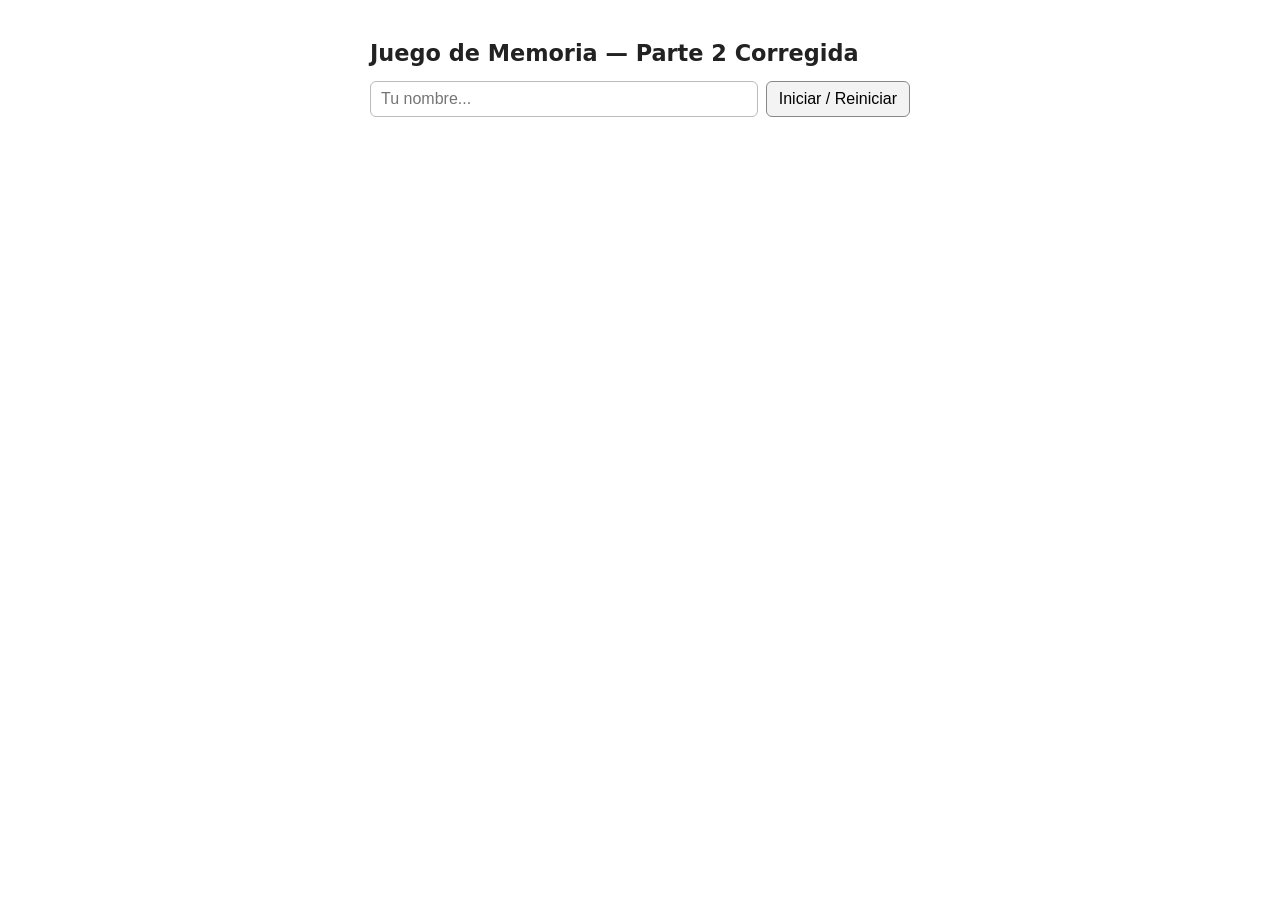
==== parte2_corregido.html @ c7cbfad8 "Auditoría" ====
<!DOCTYPE html>
<html lang="es">
<head>
<meta charset="UTF-8">
<meta name="viewport" content="width=device-width, initial-scale=1.0">
<title>Juego de Memoria — versión corregida (Parte 2)</title>
<style>
  body{font-family:system-ui,sans-serif;max-width:540px;margin:40px auto;padding:0 16px;color:#222}
  h1{font-size:1.4rem}
  .fila{display:flex;gap:8px;margin-bottom:16px}
  input{flex:1;padding:8px 10px;font-size:1rem;border:1px solid #bbb;border-radius:6px}
  button{padding:8px 12px;font-size:1rem;cursor:pointer;border:1px solid #888;border-radius:6px;background:#f3f3f3}
  #tablero{display:grid;grid-template-columns:repeat(4,1fr);gap:10px;margin-top:8px}
  .carta{aspect-ratio:1;display:flex;align-items:center;justify-content:center;
    font-size:1.8rem;background:#2b3a42;color:#fff;border-radius:10px;cursor:pointer;user-select:none}
  .carta.volteada{background:#e8eef0;color:#222}
  .carta.encontrada{background:#cdebd7;color:#222;cursor:default}
  #movimientos{color:#666;font-size:.9rem;margin-top:14px}
  #mensaje{font-size:1.1rem;font-weight:600;margin-top:8px}
</style>
</head>
<body>
<h1>Juego de Memoria — Parte 2 Corregida</h1>

<div class="fila">
  <input id="nombre" placeholder="Tu nombre...">
  <button id="iniciar">Iniciar / Reiniciar</button>
</div>

<div id="tablero"></div>
<p id="movimientos"></p>
<p id="mensaje"></p>

<!--
  ============================================================
  AUDITORÍA COMPLETA — Bugs encontrados y corregidos
  Categorías: funcional (F), seguridad (S), arquitectura (A)
  ============================================================

  RESUMEN DE PROBLEMAS ENCONTRADOS:

  [F1] Bug funcional — Sin bloqueo de tablero:
       No existe ninguna variable de bloqueo. Se pueden voltear
       3 o más cartas en un turno, y hacer doble click sobre la
       misma carta la hace par consigo misma.

  [F2] Bug funcional — Comparación leyendo el DOM en vez del estado:
       `divs[a].textContent === divs[b].textContent` compara
       lo que está pintado en pantalla, no el estado real.
       Si a === b (doble click), ambos muestran el mismo emoji
       y la condición es true: la carta hace pareja consigo misma.

  [F3] Bug funcional — No se verifica si la carta ya está encontrada:
       voltearCarta() no comprueba cartas[i].encontrada, así que
       se puede re-voltear una carta ya encontrada y romper el estado.

  [S1] Seguridad — XSS con innerHTML:
       `mensaje.innerHTML = '¡Ganaste, ' + nombre + '! 🎉'`
       Si el usuario escribe `<img src=x onerror=alert(1)>` en el
       input, ese HTML se ejecuta. Se debe usar textContent o
       createElement/appendChild.

  [A1] Arquitectura — Un listener por carta recreado en cada render:
       Dentro de render() se llama a div.addEventListener('click',...)
       por cada carta creada. Al reiniciar, tablero.innerHTML = ''
       destruye los nodos, pero si hubiera referencias externas los
       listeners quedarían acumulados (memory leak). La solución
       correcta es un único listener por delegación en el contenedor.

  [A2] Arquitectura — La UI se modifica directamente en voltearCarta():
       La función mezcla lógica de estado (push, comparar) con
       mutación del DOM (div.textContent, classList.add). La UI
       debería derivarse siempre del estado a través de render().

  [A3] Arquitectura — El "bloqueo" no está en el estado:
       No hay state.bloqueado. El bloqueo debería ser una propiedad
       del objeto de estado para que sea la fuente de verdad.
  ============================================================
-->

<script>
  const EMOJIS = ['🍎', '🚀', '🐱', '🌵', '🎲', '🎧', '⚽', '🍕'];

  // FIX [A3]: el bloqueo es parte del estado, no una variable suelta
  // Se utiliza 'let' porque estas variables necesitan ser reasignadas

  //Almacena los índices numéricos de las cartas evaluadas en el turno activo. Se vacía y reconstruye completamente en cada reinicio.
  let cartas = [];
  // Almacena los índices numéricos de las cartas evaluadas en el turno activo.
  // Se limpia (reasigna a []) tras verificar si las cartas coinciden o no.
  let volteadas = [];
  // Rastrea la cantidad de intentos. Se incrementa en 1 cada vez que se voltean 2 cartas.
  let movimientos = 0;
  // Almacena el string proveniente del input del usuario para mostrarlo en la victoria.
  let nombre = '';
  // Protege el flujo congelando la interacción mientras el setTimeout está activo.
  let bloqueado = false;  // FIX [F1][A3]: variable de bloqueo explícita

  const tablero = document.getElementById('tablero');

  document.getElementById('iniciar').addEventListener('click', function () {
    nombre = document.getElementById('nombre').value;
    cartas = [];
    EMOJIS.forEach(function (e) {
      cartas.push({ emoji: e, encontrada: false });
      cartas.push({ emoji: e, encontrada: false });
    });
    // Nota: Array.sort con Math.random()-0.5 produce distribuciones sesgadas.
    // Fisher-Yates sería más correcto, pero se mantiene para mínimos cambios.
    cartas.sort(function () { return Math.random() - 0.5; });
    volteadas = [];
    movimientos = 0;
    bloqueado = false;    // FIX [F1]: resetear bloqueo al reiniciar
    document.getElementById('mensaje').textContent = '';
    render();
  });

  // FIX [A1]: un solo listener por delegación, fuera de render()
  // BUG [A1]: antes había un addEventListener dentro del bucle de render(),
  //           creando N listeners (uno por carta) en cada render.
  tablero.addEventListener('click', function (e) {
    const div = e.target.closest('.carta');
    if (div) voltearCarta(div);
  });

  function render() {
    tablero.innerHTML = '';
    for (let i = 0; i < cartas.length; i++) {
      const div = document.createElement('div');
      div.className = 'carta';
      div.dataset.indice = i;

      // Se reconstruye la clase visual desde el estado
      if (cartas[i].encontrada) div.classList.add('encontrada');
      if (volteadas.includes(i)) div.classList.add('volteada');

      // textContent es seguro; no hay datos de usuario en el emoji
      div.textContent = cartas[i].encontrada || volteadas.includes(i)
        ? cartas[i].emoji
        : '?';

      // BUG [A1] ORIGINAL: div.addEventListener('click', ...) ← eliminado
      tablero.appendChild(div);
    }
    document.getElementById('movimientos').textContent = 'Movimientos: ' + movimientos;
  }

  function voltearCarta(div) {
    // FIX [F1]: guardia de bloqueo — impide voltear mientras se resuelve el par
    // BUG [F1]: no existía ningún bloqueo; se podían voltear 3+ cartas por turno
    if (bloqueado) return;

    const i = Number(div.dataset.indice);

    // FIX [F3]: ignorar cartas ya encontradas
    // BUG [F3]: no se verificaba cartas[i].encontrada
    if (cartas[i].encontrada) return;

    // FIX [F1]: ignorar carta ya volteada en este turno (previene doble click)
    // BUG [F1+F2]: sin esta guarda, el doble click empujaba el mismo índice
    //              dos veces, y la comparación i===i con el mismo emoji daba true.
    if (volteadas.includes(i)) return;

    // Mostrar el emoji directamente (sin modificar el estado cartas[])
    div.textContent = cartas[i].emoji;
    div.classList.add('volteada');
    volteadas.push(i);

    if (volteadas.length === 2) {
      movimientos++;
      document.getElementById('movimientos').textContent = 'Movimientos: ' + movimientos;

      const a = volteadas[0];
      const b = volteadas[1];

      // FIX [F2]: comparar desde el estado (cartas[].emoji), no desde el DOM.
      // BUG [F2]: `divs[a].textContent === divs[b].textContent` leía el DOM.
      //           Si a === b (doble click) ambos muestran el mismo emoji → par falso.
      if (cartas[a].emoji === cartas[b].emoji) {
        cartas[a].encontrada = true;
        cartas[b].encontrada = true;
        volteadas = [];
        // bloqueado sigue false: par encontrado, no hay retardo
        render();
        revisarVictoria();
      } else {
        // FIX [F1]: bloquear el tablero durante el timeout
        bloqueado = true;
        const divs = tablero.querySelectorAll('.carta');
        setTimeout(function () {
          divs[a].textContent = '?';
          divs[b].textContent = '?';
          divs[a].classList.remove('volteada');
          divs[b].classList.remove('volteada');
          volteadas = [];
          bloqueado = false;  // FIX [F1]: desbloquear al terminar
        }, 800);
      }
    }
  }

  function revisarVictoria() {
    const todasEncontradas = cartas.every(function (c) { return c.encontrada; });
    if (todasEncontradas) {
      const el = document.getElementById('mensaje');

      // FIX [S1]: construir el mensaje con textContent + createElement, nunca innerHTML
      // BUG [S1]: `innerHTML = '¡Ganaste, ' + nombre + '! 🎉'` es vulnerable a XSS.
      //           Un nombre como <img src=x onerror=alert(document.cookie)> se ejecuta.

      el.textContent = '';                        // limpiar sin innerHTML

      const textoBase = document.createTextNode('¡Ganaste, ');
      const spanNombre = document.createElement('span');
      spanNombre.textContent = nombre;           // escapa HTML automáticamente
      const textoFin = document.createTextNode('! 🎉');

      el.appendChild(textoBase);
      el.appendChild(spanNombre);
      el.appendChild(textoFin);
    }
  }
</script>
</body>
</html>
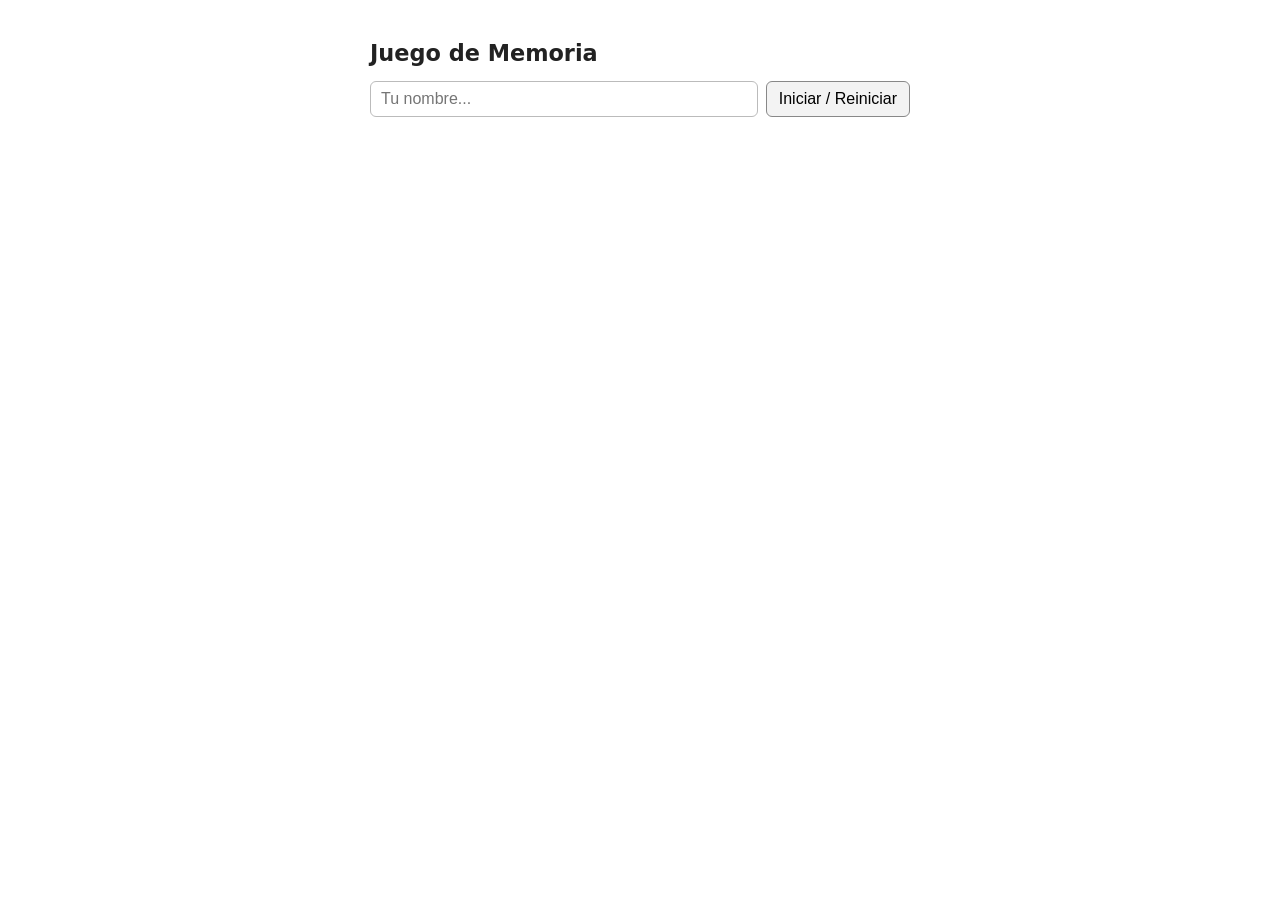
==== commit 529218fb: "Auditoría y corrección" ====
--- a/parte2_corregido.html
+++ b/parte2_corregido.html
@@ -3,7 +3,7 @@
 <head>
 <meta charset="UTF-8">
 <meta name="viewport" content="width=device-width, initial-scale=1.0">
-<title>Juego de Memoria — versión corregida (Parte 2)</title>
+<title>Juego de Memoria — versión auditada</title>
 <style>
   body{font-family:system-ui,sans-serif;max-width:540px;margin:40px auto;padding:0 16px;color:#222}
   h1{font-size:1.4rem}
@@ -20,204 +20,128 @@
 </style>
 </head>
 <body>
-<h1>Juego de Memoria — Parte 2 Corregida</h1>
+<h1>Juego de Memoria</h1>
 
-<div class="fila">
+<header class="fila" aria-label="Controles del juego">
   <input id="nombre" placeholder="Tu nombre...">
   <button id="iniciar">Iniciar / Reiniciar</button>
-</div>
+</header> <!--Arquitectura — Sin semántica HTML (Divitis):
+       El código original estructuraba toda la vista con etiquetas <div>.
+       Esto rompe los estándares de accesibilidad (a11y). Se reemplazaron 
+       por etiquetas semánticas como <header> para los controles y <main> 
+       para el tablero de juego.-->
+
+<main id="tablero" aria-label="Tablero de cartas"></main>
 
 <div id="tablero"></div>
 <p id="movimientos"></p>
 <p id="mensaje"></p>
 
-<!--
-  ============================================================
-  AUDITORÍA COMPLETA — Bugs encontrados y corregidos
-  Categorías: funcional (F), seguridad (S), arquitectura (A)
-  ============================================================
+<script>
+  const EMOJIS = ['🍎', '🚀', '🐱', '🌵', '🎲', '🎧', '⚽', '🍕']; 
 
-  RESUMEN DE PROBLEMAS ENCONTRADOS:
-
-  [F1] Bug funcional — Sin bloqueo de tablero:
-       No existe ninguna variable de bloqueo. Se pueden voltear
-       3 o más cartas en un turno, y hacer doble click sobre la
-       misma carta la hace par consigo misma.
-
-  [F2] Bug funcional — Comparación leyendo el DOM en vez del estado:
-       `divs[a].textContent === divs[b].textContent` compara
-       lo que está pintado en pantalla, no el estado real.
-       Si a === b (doble click), ambos muestran el mismo emoji
-       y la condición es true: la carta hace pareja consigo misma.
-
-  [F3] Bug funcional — No se verifica si la carta ya está encontrada:
-       voltearCarta() no comprueba cartas[i].encontrada, así que
-       se puede re-voltear una carta ya encontrada y romper el estado.
-
-  [S1] Seguridad — XSS con innerHTML:
-       `mensaje.innerHTML = '¡Ganaste, ' + nombre + '! 🎉'`
-       Si el usuario escribe `<img src=x onerror=alert(1)>` en el
-       input, ese HTML se ejecuta. Se debe usar textContent o
-       createElement/appendChild.
-
-  [A1] Arquitectura — Un listener por carta recreado en cada render:
-       Dentro de render() se llama a div.addEventListener('click',...)
-       por cada carta creada. Al reiniciar, tablero.innerHTML = ''
-       destruye los nodos, pero si hubiera referencias externas los
-       listeners quedarían acumulados (memory leak). La solución
-       correcta es un único listener por delegación en el contenedor.
-
-  [A2] Arquitectura — La UI se modifica directamente en voltearCarta():
-       La función mezcla lógica de estado (push, comparar) con
-       mutación del DOM (div.textContent, classList.add). La UI
-       debería derivarse siempre del estado a través de render().
-
-  [A3] Arquitectura — El "bloqueo" no está en el estado:
-       No hay state.bloqueado. El bloqueo debería ser una propiedad
-       del objeto de estado para que sea la fuente de verdad.
-  ============================================================
--->
-
-<script>
-  const EMOJIS = ['🍎', '🚀', '🐱', '🌵', '🎲', '🎧', '⚽', '🍕'];
-
-  // FIX [A3]: el bloqueo es parte del estado, no una variable suelta
-  // Se utiliza 'let' porque estas variables necesitan ser reasignadas
-
-  //Almacena los índices numéricos de las cartas evaluadas en el turno activo. Se vacía y reconstruye completamente en cada reinicio.
-  let cartas = [];
-  // Almacena los índices numéricos de las cartas evaluadas en el turno activo.
-  // Se limpia (reasigna a []) tras verificar si las cartas coinciden o no.
-  let volteadas = [];
-  // Rastrea la cantidad de intentos. Se incrementa en 1 cada vez que se voltean 2 cartas.
-  let movimientos = 0;
-  // Almacena el string proveniente del input del usuario para mostrarlo en la victoria.
-  let nombre = '';
-  // Protege el flujo congelando la interacción mientras el setTimeout está activo.
-  let bloqueado = false;  // FIX [F1][A3]: variable de bloqueo explícita
+  // FIX Arquitectura: Agrupamos las variables sueltas en una única fuente de verdad.
+  // BUG Arquitectura: Usar múltiples 'let' sueltos fragmenta el estado y dificulta el rastreo de bugs.
+  const state = {
+    cartas: [],
+    volteadas: [],
+    movimientos: 0,
+    nombre: '',
+    bloqueado: false // FIX Funcional: Añadimos una bandera para bloquear el tablero
+  };
 
   const tablero = document.getElementById('tablero');
 
   document.getElementById('iniciar').addEventListener('click', function () {
-    nombre = document.getElementById('nombre').value;
-    cartas = [];
+    state.nombre = document.getElementById('nombre').value;
+    state.cartas = [];
     EMOJIS.forEach(function (e) {
-      cartas.push({ emoji: e, encontrada: false });
-      cartas.push({ emoji: e, encontrada: false });
+      state.cartas.push({ emoji: e, encontrada: false });
+      state.cartas.push({ emoji: e, encontrada: false });
     });
-    // Nota: Array.sort con Math.random()-0.5 produce distribuciones sesgadas.
-    // Fisher-Yates sería más correcto, pero se mantiene para mínimos cambios.
-    cartas.sort(function () { return Math.random() - 0.5; });
-    volteadas = [];
-    movimientos = 0;
-    bloqueado = false;    // FIX [F1]: resetear bloqueo al reiniciar
+    state.cartas.sort(function () { return Math.random() - 0.5; });
+    state.volteadas = [];
+    state.movimientos = 0;
+    state.bloqueado = false; // Reiniciamos el bloqueo
     document.getElementById('mensaje').textContent = '';
     render();
   });
 
-  // FIX [A1]: un solo listener por delegación, fuera de render()
-  // BUG [A1]: antes había un addEventListener dentro del bucle de render(),
-  //           creando N listeners (uno por carta) en cada render.
-  tablero.addEventListener('click', function (e) {
+  // FIX Arquitectura/Rendimiento: Delegación de eventos en el contenedor padre.
+  // BUG Arquitectura/Rendimiento: Antes se creaba un eventListener por cada carta dentro del bucle for en render(). Al reiniciar, los listeners antiguos quedaban en memoria (Memory Leak).
+  tablero.addEventListener('click', function(e) {
     const div = e.target.closest('.carta');
     if (div) voltearCarta(div);
   });
 
   function render() {
-    tablero.innerHTML = '';
-    for (let i = 0; i < cartas.length; i++) {
+    // FIX Arquitectura y Seguridad: Limpieza del DOM segura y optimizada.
+    // BUG Arquitectura: Usar `innerHTML = ''` para vaciar un nodo es ineficiente 
+    // porque obliga al navegador a invocar su parser de HTML. Además, mantiene 
+    // en el código una propiedad inherentemente vulnerable a XSS.
+    
+    tablero.textContent = '';
+    for (let i = 0; i < state.cartas.length; i++) {
       const div = document.createElement('div');
       div.className = 'carta';
       div.dataset.indice = i;
-
-      // Se reconstruye la clase visual desde el estado
-      if (cartas[i].encontrada) div.classList.add('encontrada');
-      if (volteadas.includes(i)) div.classList.add('volteada');
-
-      // textContent es seguro; no hay datos de usuario en el emoji
-      div.textContent = cartas[i].encontrada || volteadas.includes(i)
-        ? cartas[i].emoji
-        : '?';
-
-      // BUG [A1] ORIGINAL: div.addEventListener('click', ...) ← eliminado
+      
+      // La UI se deriva del estado
+      if (state.cartas[i].encontrada) div.classList.add('encontrada');
+      if (state.volteadas.includes(i)) div.classList.add('volteada');
+      
+      div.textContent = state.cartas[i].encontrada || state.volteadas.includes(i) ? state.cartas[i].emoji : '?';
+      
+      // BUG ELIMINADO: div.addEventListener('click', ...) ya no está aquí.
       tablero.appendChild(div);
     }
-    document.getElementById('movimientos').textContent = 'Movimientos: ' + movimientos;
+    document.getElementById('movimientos').textContent = 'Movimientos: ' + state.movimientos;
   }
 
   function voltearCarta(div) {
-    // FIX [F1]: guardia de bloqueo — impide voltear mientras se resuelve el par
-    // BUG [F1]: no existía ningún bloqueo; se podían voltear 3+ cartas por turno
-    if (bloqueado) return;
+    // FIX Funcional: Implementación de guardias (Guard Clauses)
+    // BUG Funcional: Faltaba bloquear turnos. Permitía voltear 3 cartas rápido o hacer doble clic en la misma carta para que hiciera pareja consigo misma.
+    if (state.bloqueado) return; 
+    
+    const i = Number(div.dataset.indice);
+    
+    if (state.cartas[i].encontrada) return; // Ignora cartas ya resueltas
+    if (state.volteadas.includes(i)) return; // Ignora la carta si ya está volteada (evita auto-pareja)
 
-    const i = Number(div.dataset.indice);
+    state.volteadas.push(i);
+    render(); // FIX Arquitectura: Mutamos el estado y llamamos a render(), no mutamos el DOM directamente.
 
-    // FIX [F3]: ignorar cartas ya encontradas
-    // BUG [F3]: no se verificaba cartas[i].encontrada
-    if (cartas[i].encontrada) return;
+    if (state.volteadas.length === 2) {
+      state.movimientos++;
+      const a = state.volteadas[0];
+      const b = state.volteadas[1];
 
-    // FIX [F1]: ignorar carta ya volteada en este turno (previene doble click)
-    // BUG [F1+F2]: sin esta guarda, el doble click empujaba el mismo índice
-    //              dos veces, y la comparación i===i con el mismo emoji daba true.
-    if (volteadas.includes(i)) return;
-
-    // Mostrar el emoji directamente (sin modificar el estado cartas[])
-    div.textContent = cartas[i].emoji;
-    div.classList.add('volteada');
-    volteadas.push(i);
-
-    if (volteadas.length === 2) {
-      movimientos++;
-      document.getElementById('movimientos').textContent = 'Movimientos: ' + movimientos;
-
-      const a = volteadas[0];
-      const b = volteadas[1];
-
-      // FIX [F2]: comparar desde el estado (cartas[].emoji), no desde el DOM.
-      // BUG [F2]: `divs[a].textContent === divs[b].textContent` leía el DOM.
-      //           Si a === b (doble click) ambos muestran el mismo emoji → par falso.
-      if (cartas[a].emoji === cartas[b].emoji) {
-        cartas[a].encontrada = true;
-        cartas[b].encontrada = true;
-        volteadas = [];
-        // bloqueado sigue false: par encontrado, no hay retardo
+      // FIX Arquitectura: Comparación basada en el estado (memoria de JS).
+      // BUG Arquitectura: `if (divs[a].textContent === divs[b].textContent)` leía directamente del DOM. El DOM es una vista, no una base de datos.
+      if (state.cartas[a].emoji === state.cartas[b].emoji) {
+        state.cartas[a].encontrada = true;
+        state.cartas[b].encontrada = true;
+        state.volteadas = [];
         render();
         revisarVictoria();
       } else {
-        // FIX [F1]: bloquear el tablero durante el timeout
-        bloqueado = true;
-        const divs = tablero.querySelectorAll('.carta');
+        state.bloqueado = true; // Bloqueamos el tablero antes del retardo
         setTimeout(function () {
-          divs[a].textContent = '?';
-          divs[b].textContent = '?';
-          divs[a].classList.remove('volteada');
-          divs[b].classList.remove('volteada');
-          volteadas = [];
-          bloqueado = false;  // FIX [F1]: desbloquear al terminar
+          state.volteadas = [];
+          state.bloqueado = false; // Desbloqueamos tras ocultar
+          render();
         }, 800);
       }
     }
   }
 
   function revisarVictoria() {
-    const todasEncontradas = cartas.every(function (c) { return c.encontrada; });
+    const todasEncontradas = state.cartas.every(function (c) { return c.encontrada; });
     if (todasEncontradas) {
-      const el = document.getElementById('mensaje');
-
-      // FIX [S1]: construir el mensaje con textContent + createElement, nunca innerHTML
-      // BUG [S1]: `innerHTML = '¡Ganaste, ' + nombre + '! 🎉'` es vulnerable a XSS.
-      //           Un nombre como <img src=x onerror=alert(document.cookie)> se ejecuta.
-
-      el.textContent = '';                        // limpiar sin innerHTML
-
-      const textoBase = document.createTextNode('¡Ganaste, ');
-      const spanNombre = document.createElement('span');
-      spanNombre.textContent = nombre;           // escapa HTML automáticamente
-      const textoFin = document.createTextNode('! 🎉');
-
-      el.appendChild(textoBase);
-      el.appendChild(spanNombre);
-      el.appendChild(textoFin);
+      // FIX Seguridad: Uso de textContent para prevenir inyección de código.
+      // BUG Seguridad: `innerHTML = '¡Ganaste, ' + nombre` ejecutaba cualquier script malicioso ingresado en el input (ej. <img src=x onerror=alert('hack')>).
+      const mensaje = document.getElementById('mensaje');
+      mensaje.textContent = '¡Ganaste, ' + state.nombre + '! 🎉';
     }
   }
 </script>
